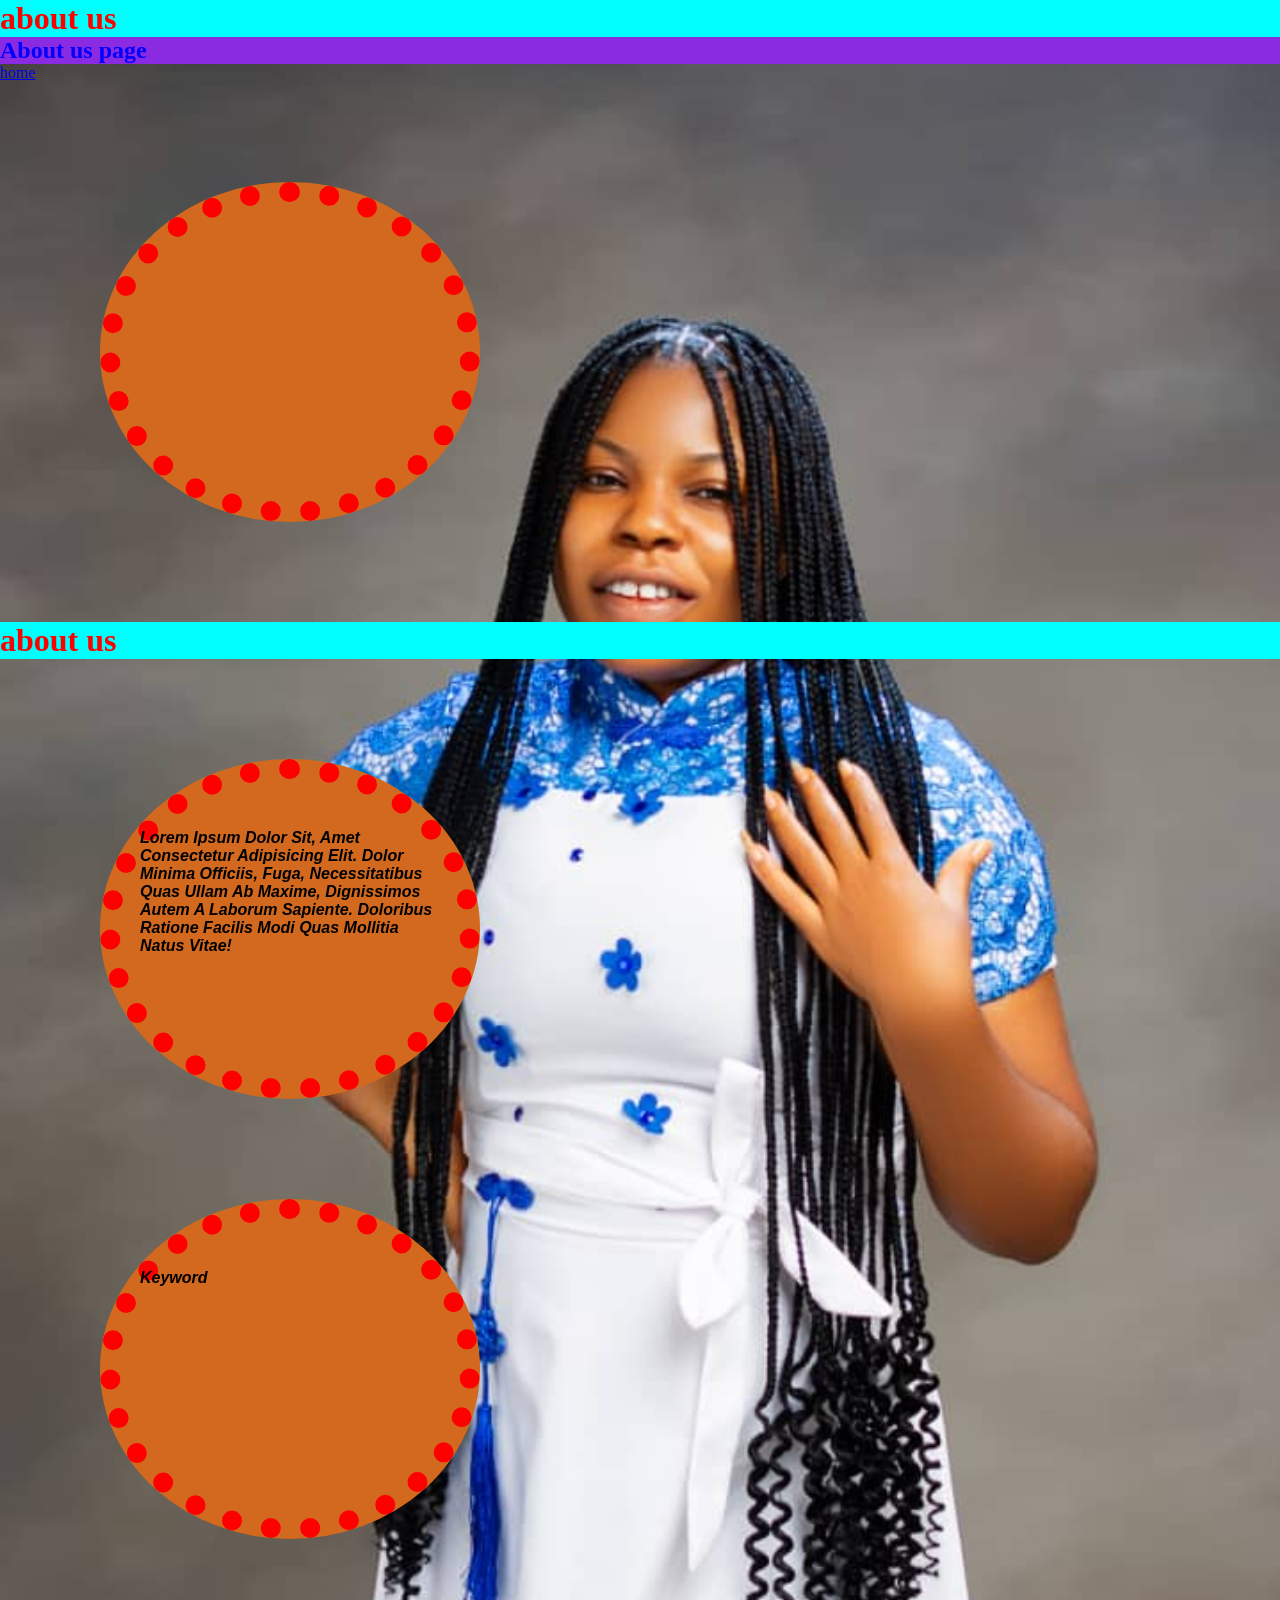
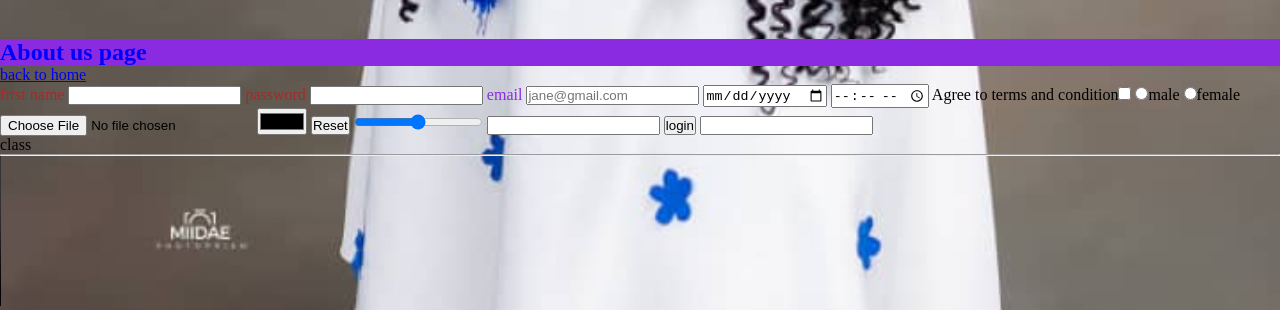
==== about.html @ 26a2c27b "firstgit" ====
<!DOCTYPE html>
<html lang="en">

<head>
    <meta charset="UTF-8">
    <meta name="viewport" content="width=device-width, initial-scale=1.0">
    <title>Document</title>
    <link rel="stylesheet" href="style.css">
    <style>
        h1 {
            background-color: aqua;
        }
body{
    background-image: url("bd5.jpg");
    background-repeat: no-repeat;
    background-size: cover;
}
        p {
            background-color: chocolate;
        }
    </style>
</head>

<body>
    <header>
         <h1 style="color:red;">about us</h1>
         <h2 class="Bananas">About us page</h2>
    </header>

    <nav>
        <a href="index.html">home</a>
    </nav>

    <section>

    </section>

    <article>

    </article>

    <aside>

    </aside>

    <footer>
<p></p>
    </footer>

    <div>

    </div>
    
    <h1 style="color:red;">about us</h1>
    <p>Lorem ipsum dolor sit, amet consectetur adipisicing elit. Dolor minima officiis, fuga, necessitatibus quas ullam
        ab maxime, dignissimos autem a laborum sapiente. Doloribus ratione facilis modi quas mollitia natus vitae!</p>
    <p>keyword</p>
    <h2 class="Bananas">About us page</h2>
    <a href="index.html">back to home</a>
    <form>
        <label class="file">first name</label>
        <input type="text">
        <label class="file">password</label>
        <input type="password">
        <label id="email">email</label>
        <input type="email" placeholder="jane@gmail.com">
        <input type="date">
        <input type="time">
        <label> Agree to terms and condition</label><input type="checkbox">
        <input type="radio" name="gender"><label>male</label>
        <input type="radio" name="gender" +><label>female</label>
        <input type="file" />
        <input type="color" />
        <input type="reset" />
        <input type="range" />
        <input type="number" />
        <input type="button" value="login" />
        <input type="tel" />
        <div>class</div>
        <hr />
        <video src="c:\Users\HP\OneDrive\Videos\Download (1).mp4" controls></video>
    </form>
</body>

</html>
---- style.css ----
*{
    padding: 0px;
    margin: 0px;
}
h2 {
    color: blue;
}

.Bananas {
    background-color: blueviolet;
}

#email {
    color: blueviolet
}
.file{
    color: brown;
}

p{
    text-align: left;
    font-family: 'Franklin Gothic Medium', 'Arial Narrow', Arial, sans-serif;
    text-transform: capitalize;
font-style: oblique;
font-weight: bold;
width: 300px;
height: 200px;
padding: 20px;
padding-top: 50px;
padding-bottom: 50px;
margin: 100px;
border-width: 20px;
border-style:double;
border-color: blue;
border: 20px dotted red;
border-radius: 50%;
}
.image img{
    width: 50px;
    height: 50px;
}
.Tutorials button{
border: none;
background-color: transparent;
}
.Tutorials{
    display: flex;
}
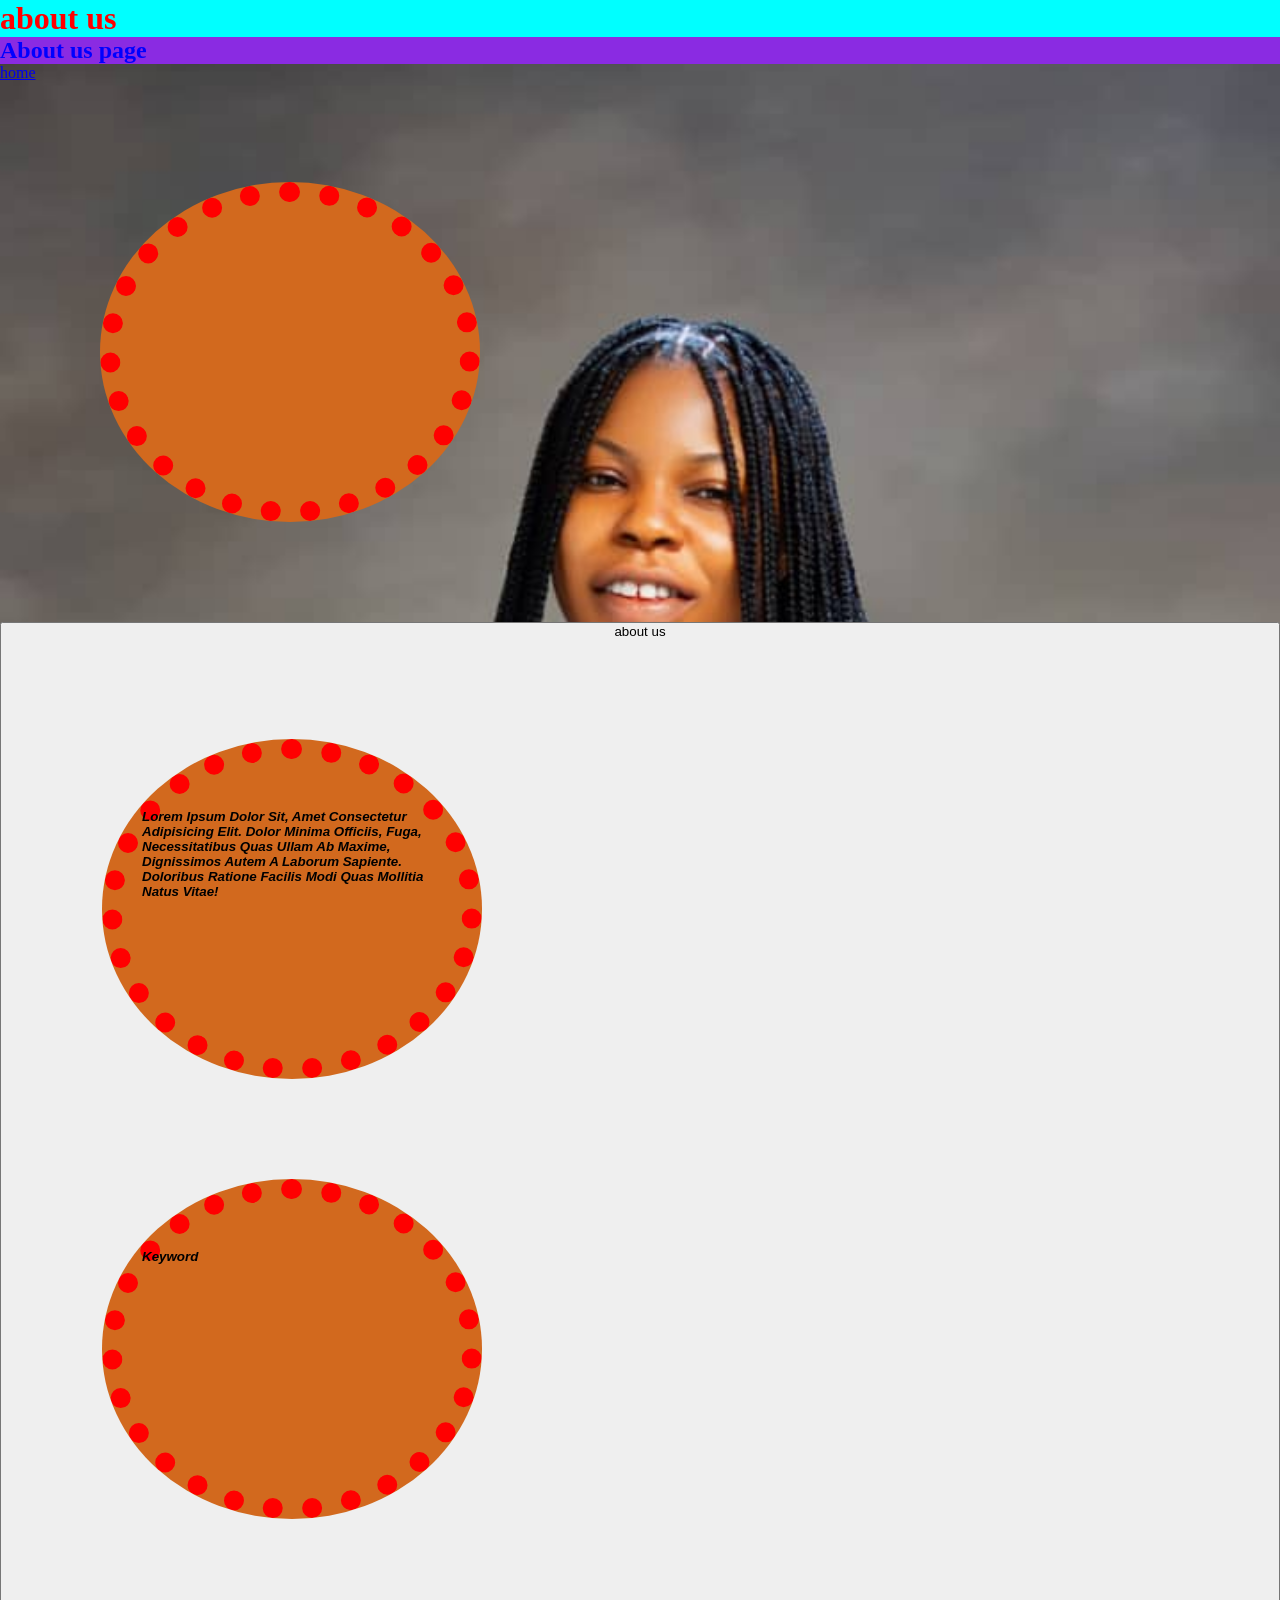
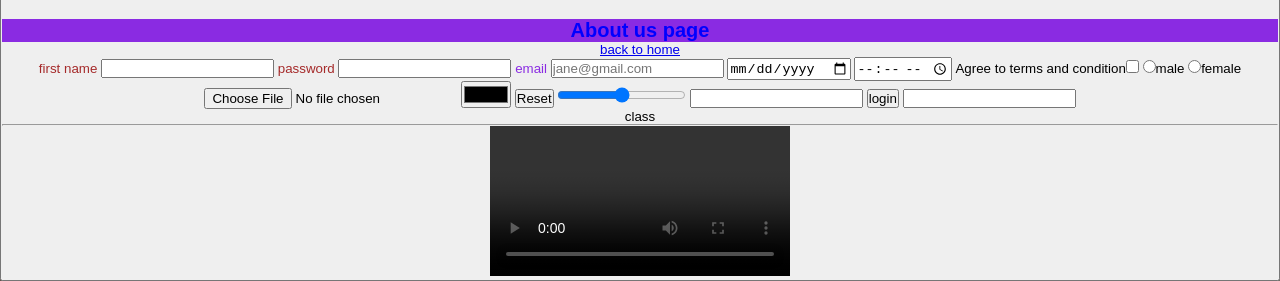
==== commit 1682ea88: "firstgit" ====
--- a/about.html
+++ b/about.html
@@ -46,9 +46,8 @@
     <footer>
 <p></p>
     </footer>
-
+<button onclick="alert('hello')>login</button>
     <div>
-
     </div>
     
     <h1 style="color:red;">about us</h1>
@@ -80,6 +79,5 @@
         <hr />
         <video src="c:\Users\HP\OneDrive\Videos\Download (1).mp4" controls></video>
     </form>
-</body>
-
+    
 </html>
